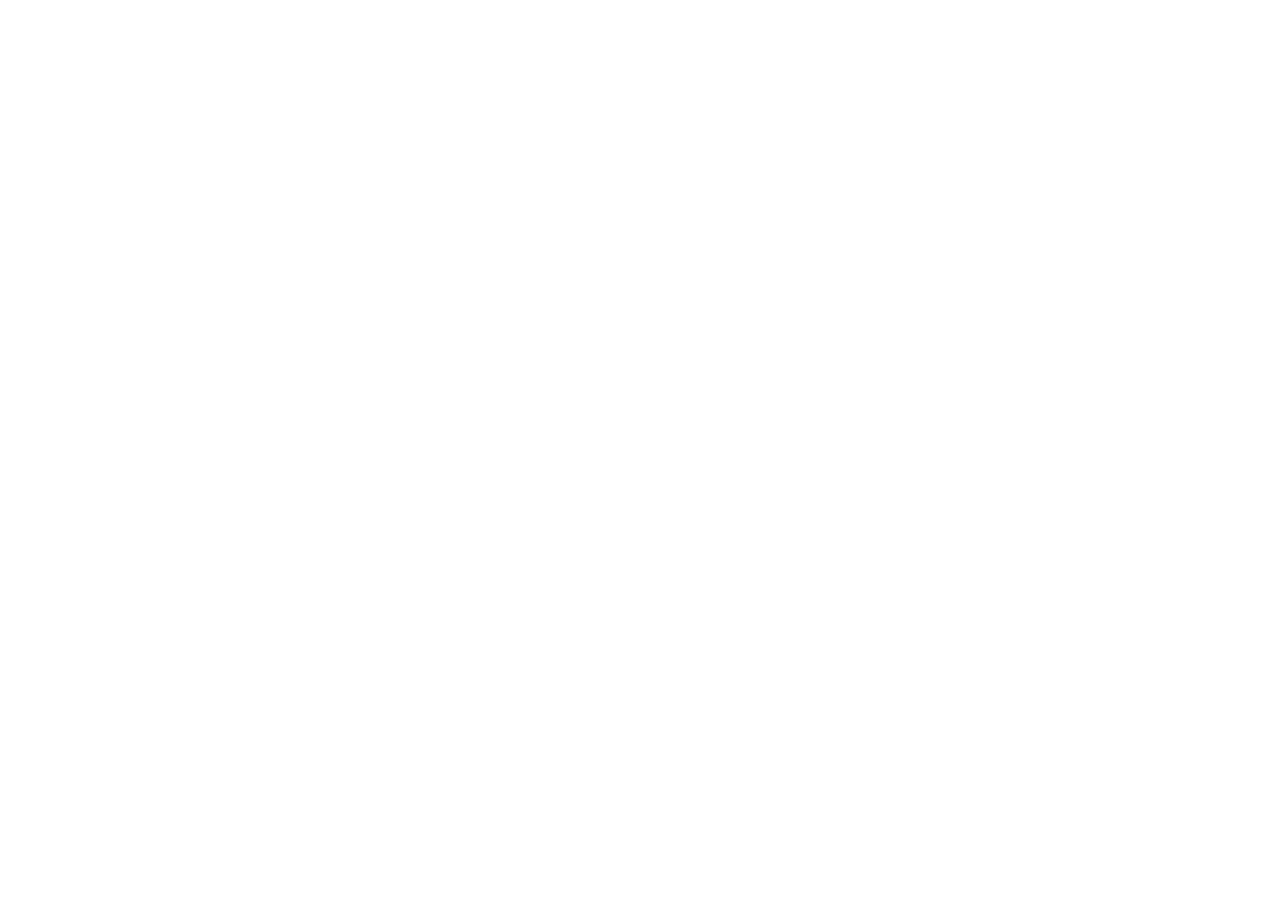
==== 404/index.html @ dc222eaa "Updates" ====
<!DOCTYPE html><html><head><meta charSet="utf-8"/><meta http-equiv="x-ua-compatible" content="ie=edge"/><meta name="viewport" content="width=device-width, initial-scale=1, shrink-to-fit=no"/><style data-href="/styles.4d371576f0919d60924b.css" id="gatsby-global-css">/*! tailwindcss v2.1.2 | MIT License | https://tailwindcss.com */

/*! modern-normalize v1.1.0 | MIT License | https://github.com/sindresorhus/modern-normalize */html{-moz-tab-size:4;-o-tab-size:4;tab-size:4;line-height:1.15;-webkit-text-size-adjust:100%}body{margin:0;font-family:system-ui,-apple-system,Segoe UI,Roboto,Helvetica,Arial,sans-serif,Apple Color Emoji,Segoe UI Emoji}hr{height:0;color:inherit}abbr[title]{-webkit-text-decoration:underline dotted;text-decoration:underline dotted}b,strong{font-weight:bolder}code,kbd,pre,samp{font-family:ui-monospace,SFMono-Regular,Consolas,Liberation Mono,Menlo,monospace;font-size:1em}small{font-size:80%}sub,sup{font-size:75%;line-height:0;position:relative;vertical-align:baseline}sub{bottom:-.25em}sup{top:-.5em}table{text-indent:0;border-color:inherit}button,input,optgroup,select,textarea{font-family:inherit;font-size:100%;line-height:1.15;margin:0}button,select{text-transform:none}[type=button],button{-webkit-appearance:button}legend{padding:0}progress{vertical-align:baseline}summary{display:list-item}blockquote,dd,dl,figure,h1,h2,h3,h4,h5,h6,hr,p,pre{margin:0}button{background-color:transparent;background-image:none}button:focus{outline:1px dotted;outline:5px auto -webkit-focus-ring-color}fieldset,ol,ul{margin:0;padding:0}ol,ul{list-style:none}html{font-family:ui-sans-serif,system-ui,-apple-system,BlinkMacSystemFont,Segoe UI,Roboto,Helvetica Neue,Arial,Noto Sans,sans-serif,Apple Color Emoji,Segoe UI Emoji,Segoe UI Symbol,Noto Color Emoji;line-height:1.5}body{font-family:inherit;line-height:inherit}*,:after,:before{box-sizing:border-box;border:0 solid}hr{border-top-width:1px}img{border-style:solid}textarea{resize:vertical}input::-moz-placeholder,textarea::-moz-placeholder{opacity:1;color:#a1a1aa}input:-ms-input-placeholder,textarea:-ms-input-placeholder{opacity:1;color:#a1a1aa}input::placeholder,textarea::placeholder{opacity:1;color:#a1a1aa}button{cursor:pointer}table{border-collapse:collapse}h1,h2,h3,h4,h5,h6{font-size:inherit;font-weight:inherit}a{color:inherit;text-decoration:inherit}button,input,optgroup,select,textarea{padding:0;line-height:inherit;color:inherit}code,kbd,pre,samp{font-family:ui-monospace,SFMono-Regular,Menlo,Monaco,Consolas,Liberation Mono,Courier New,monospace}audio,canvas,embed,iframe,img,object,svg,video{display:block;vertical-align:middle}img,video{max-width:100%;height:auto}.bg-gray{--tw-bg-opacity:1;background-color:rgba(76,84,84,var(--tw-bg-opacity))}.bg-light{--tw-bg-opacity:1;background-color:rgba(235,245,238,var(--tw-bg-opacity))}.border-primary{--tw-border-opacity:1;border-color:rgba(255,113,91,var(--tw-border-opacity))}.rounded-full{border-radius:9999px}.border-4{border-width:4px}.flex{display:flex}.table{display:table}.flex-col{flex-direction:column}.items-center{align-items:center}.justify-end{justify-content:flex-end}.font-medium{font-weight:500}.h-72{height:18rem}.text-xl{font-size:1.25rem;line-height:1.75rem}.text-4xl{font-size:2.25rem;line-height:2.5rem}.mt-3{margin-top:.75rem}.mt-5{margin-top:1.25rem}.mr-9{margin-right:2.25rem}.-mt-44{margin-top:-11rem}.max-w-prose{max-width:65ch}.max-w-screen-xl{max-width:1280px}.min-h-screen{min-height:100vh}.px-8{padding-left:2rem;padding-right:2rem}.pt-5{padding-top:1.25rem}.absolute{position:absolute}.relative{position:relative}.bottom-0{bottom:0}*{--tw-shadow:0 0 transparent;--tw-ring-inset:var(--tw-empty,/*!*/ /*!*/);--tw-ring-offset-width:0px;--tw-ring-offset-color:#fff;--tw-ring-color:rgba(59,130,246,0.5);--tw-ring-offset-shadow:0 0 transparent;--tw-ring-shadow:0 0 transparent}.text-primary{--tw-text-opacity:1;color:rgba(255,113,91,var(--tw-text-opacity))}.text-blue-600{--tw-text-opacity:1;color:rgba(37,99,235,var(--tw-text-opacity))}.text-gray{--tw-text-opacity:1;color:rgba(76,84,84,var(--tw-text-opacity))}.text-black{--tw-text-opacity:1;color:rgba(39,45,45,var(--tw-text-opacity))}.text-light{--tw-text-opacity:1;color:rgba(235,245,238,var(--tw-text-opacity))}.w-72{width:18rem}.w-full{width:100%}@-webkit-keyframes spin{to{transform:rotate(1turn)}}@keyframes spin{to{transform:rotate(1turn)}}@-webkit-keyframes ping{75%,to{transform:scale(2);opacity:0}}@keyframes ping{75%,to{transform:scale(2);opacity:0}}@-webkit-keyframes pulse{50%{opacity:.5}}@keyframes pulse{50%{opacity:.5}}@-webkit-keyframes bounce{0%,to{transform:translateY(-25%);-webkit-animation-timing-function:cubic-bezier(.8,0,1,1);animation-timing-function:cubic-bezier(.8,0,1,1)}50%{transform:none;-webkit-animation-timing-function:cubic-bezier(0,0,.2,1);animation-timing-function:cubic-bezier(0,0,.2,1)}}@keyframes bounce{0%,to{transform:translateY(-25%);-webkit-animation-timing-function:cubic-bezier(.8,0,1,1);animation-timing-function:cubic-bezier(.8,0,1,1)}50%{transform:none;-webkit-animation-timing-function:cubic-bezier(0,0,.2,1);animation-timing-function:cubic-bezier(0,0,.2,1)}}.filter{--tw-blur:var(--tw-empty,/*!*/ /*!*/);--tw-brightness:var(--tw-empty,/*!*/ /*!*/);--tw-contrast:var(--tw-empty,/*!*/ /*!*/);--tw-grayscale:var(--tw-empty,/*!*/ /*!*/);--tw-hue-rotate:var(--tw-empty,/*!*/ /*!*/);--tw-invert:var(--tw-empty,/*!*/ /*!*/);--tw-saturate:var(--tw-empty,/*!*/ /*!*/);--tw-sepia:var(--tw-empty,/*!*/ /*!*/);--tw-drop-shadow:var(--tw-empty,/*!*/ /*!*/);filter:var(--tw-blur) var(--tw-brightness) var(--tw-contrast) var(--tw-grayscale) var(--tw-hue-rotate) var(--tw-invert) var(--tw-saturate) var(--tw-sepia) var(--tw-drop-shadow)}@media (min-width:640px){.sm\:text-lg{font-size:1.125rem;line-height:1.75rem}}</style><meta name="generator" content="Gatsby 3.4.0"/><style>.gatsby-image-wrapper{position:relative;overflow:hidden}.gatsby-image-wrapper img{bottom:0;height:100%;left:0;margin:0;max-width:none;padding:0;position:absolute;right:0;top:0;width:100%;object-fit:cover}.gatsby-image-wrapper [data-main-image]{opacity:0;transform:translateZ(0);transition:opacity .25s linear;will-change:opacity}.gatsby-image-wrapper-constrained{display:inline-block}</style><noscript><style>.gatsby-image-wrapper noscript [data-main-image]{opacity:1!important}.gatsby-image-wrapper [data-placeholder-image]{opacity:0!important}</style></noscript><script type="module">const e="undefined"!=typeof HTMLImageElement&&"loading"in HTMLImageElement.prototype;e&&document.body.addEventListener("load",(function(e){if(void 0===e.target.dataset.mainImage)return;if(void 0===e.target.dataset.gatsbyImageSsr)return;const t=e.target;let a=null,n=t;for(;null===a&&n;)void 0!==n.parentNode.dataset.gatsbyImageWrapper&&(a=n.parentNode),n=n.parentNode;const o=a.querySelector("[data-placeholder-image]"),r=new Image;r.src=t.currentSrc,r.decode().catch((()=>{})).then((()=>{t.style.opacity=1,o&&(o.style.opacity=0,o.style.transition="opacity 500ms linear")}))}),!0);</script><title data-react-helmet="true"></title><link as="script" rel="preload" href="/webpack-runtime-e0a2b628b7bd402c7b55.js"/><link as="script" rel="preload" href="/framework-cb53c9c362859ae9bfa5.js"/><link as="script" rel="preload" href="/app-51cdb8d6a1d5a7055a1d.js"/><link as="script" rel="preload" href="/component---src-pages-404-tsx-73007e26bf84c670ecbb.js"/><link as="fetch" rel="preload" href="/page-data/404/page-data.json" crossorigin="anonymous"/><link as="fetch" rel="preload" href="/page-data/app-data.json" crossorigin="anonymous"/></head><body><div id="___gatsby"><div style="outline:none" tabindex="-1" id="gatsby-focus-wrapper"></div><div id="gatsby-announcer" style="position:absolute;top:0;width:1px;height:1px;padding:0;overflow:hidden;clip:rect(0, 0, 0, 0);white-space:nowrap;border:0" aria-live="assertive" aria-atomic="true"></div></div><script id="gatsby-script-loader">/*<![CDATA[*/window.pagePath="/404/";/*]]>*/</script><script id="gatsby-chunk-mapping">/*<![CDATA[*/window.___chunkMapping={"polyfill":["/polyfill-16cd3ae3bc737259f086.js"],"app":["/app-51cdb8d6a1d5a7055a1d.js"],"component---src-pages-404-tsx":["/component---src-pages-404-tsx-73007e26bf84c670ecbb.js"],"component---src-pages-index-tsx":["/component---src-pages-index-tsx-27142b4225691c82a915.js"]};/*]]>*/</script><script src="/polyfill-16cd3ae3bc737259f086.js" nomodule=""></script><script src="/component---src-pages-404-tsx-73007e26bf84c670ecbb.js" async=""></script><script src="/app-51cdb8d6a1d5a7055a1d.js" async=""></script><script src="/framework-cb53c9c362859ae9bfa5.js" async=""></script><script src="/webpack-runtime-e0a2b628b7bd402c7b55.js" async=""></script></body></html>
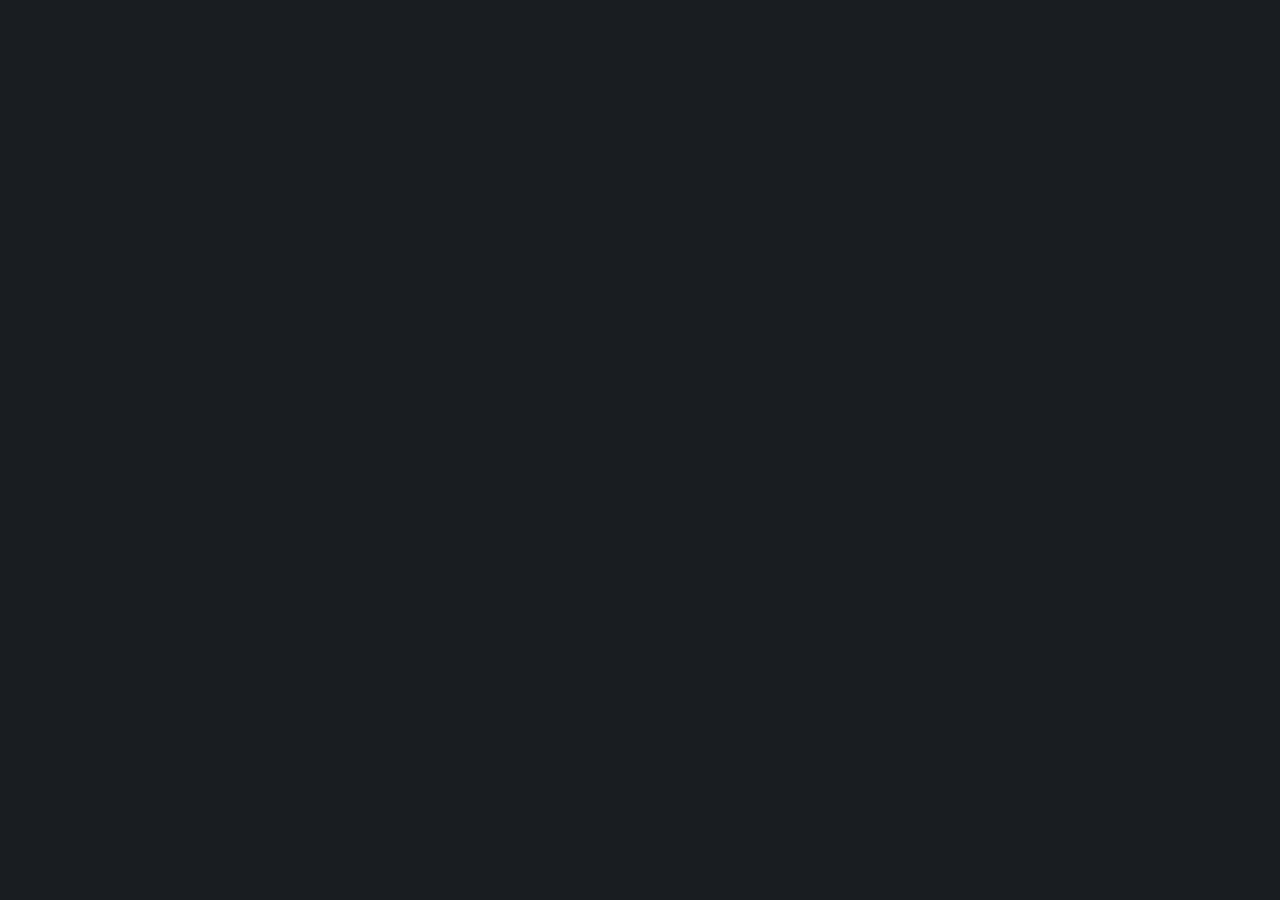
==== commit b161ce79: "Change to new site" ====
--- a/404/index.html
+++ b/404/index.html
@@ -1,3 +1,3 @@
-<!DOCTYPE html><html><head><meta charSet="utf-8"/><meta http-equiv="x-ua-compatible" content="ie=edge"/><meta name="viewport" content="width=device-width, initial-scale=1, shrink-to-fit=no"/><style data-href="/styles.4d371576f0919d60924b.css" id="gatsby-global-css">/*! tailwindcss v2.1.2 | MIT License | https://tailwindcss.com */
-
-/*! modern-normalize v1.1.0 | MIT License | https://github.com/sindresorhus/modern-normalize */html{-moz-tab-size:4;-o-tab-size:4;tab-size:4;line-height:1.15;-webkit-text-size-adjust:100%}body{margin:0;font-family:system-ui,-apple-system,Segoe UI,Roboto,Helvetica,Arial,sans-serif,Apple Color Emoji,Segoe UI Emoji}hr{height:0;color:inherit}abbr[title]{-webkit-text-decoration:underline dotted;text-decoration:underline dotted}b,strong{font-weight:bolder}code,kbd,pre,samp{font-family:ui-monospace,SFMono-Regular,Consolas,Liberation Mono,Menlo,monospace;font-size:1em}small{font-size:80%}sub,sup{font-size:75%;line-height:0;position:relative;vertical-align:baseline}sub{bottom:-.25em}sup{top:-.5em}table{text-indent:0;border-color:inherit}button,input,optgroup,select,textarea{font-family:inherit;font-size:100%;line-height:1.15;margin:0}button,select{text-transform:none}[type=button],button{-webkit-appearance:button}legend{padding:0}progress{vertical-align:baseline}summary{display:list-item}blockquote,dd,dl,figure,h1,h2,h3,h4,h5,h6,hr,p,pre{margin:0}button{background-color:transparent;background-image:none}button:focus{outline:1px dotted;outline:5px auto -webkit-focus-ring-color}fieldset,ol,ul{margin:0;padding:0}ol,ul{list-style:none}html{font-family:ui-sans-serif,system-ui,-apple-system,BlinkMacSystemFont,Segoe UI,Roboto,Helvetica Neue,Arial,Noto Sans,sans-serif,Apple Color Emoji,Segoe UI Emoji,Segoe UI Symbol,Noto Color Emoji;line-height:1.5}body{font-family:inherit;line-height:inherit}*,:after,:before{box-sizing:border-box;border:0 solid}hr{border-top-width:1px}img{border-style:solid}textarea{resize:vertical}input::-moz-placeholder,textarea::-moz-placeholder{opacity:1;color:#a1a1aa}input:-ms-input-placeholder,textarea:-ms-input-placeholder{opacity:1;color:#a1a1aa}input::placeholder,textarea::placeholder{opacity:1;color:#a1a1aa}button{cursor:pointer}table{border-collapse:collapse}h1,h2,h3,h4,h5,h6{font-size:inherit;font-weight:inherit}a{color:inherit;text-decoration:inherit}button,input,optgroup,select,textarea{padding:0;line-height:inherit;color:inherit}code,kbd,pre,samp{font-family:ui-monospace,SFMono-Regular,Menlo,Monaco,Consolas,Liberation Mono,Courier New,monospace}audio,canvas,embed,iframe,img,object,svg,video{display:block;vertical-align:middle}img,video{max-width:100%;height:auto}.bg-gray{--tw-bg-opacity:1;background-color:rgba(76,84,84,var(--tw-bg-opacity))}.bg-light{--tw-bg-opacity:1;background-color:rgba(235,245,238,var(--tw-bg-opacity))}.border-primary{--tw-border-opacity:1;border-color:rgba(255,113,91,var(--tw-border-opacity))}.rounded-full{border-radius:9999px}.border-4{border-width:4px}.flex{display:flex}.table{display:table}.flex-col{flex-direction:column}.items-center{align-items:center}.justify-end{justify-content:flex-end}.font-medium{font-weight:500}.h-72{height:18rem}.text-xl{font-size:1.25rem;line-height:1.75rem}.text-4xl{font-size:2.25rem;line-height:2.5rem}.mt-3{margin-top:.75rem}.mt-5{margin-top:1.25rem}.mr-9{margin-right:2.25rem}.-mt-44{margin-top:-11rem}.max-w-prose{max-width:65ch}.max-w-screen-xl{max-width:1280px}.min-h-screen{min-height:100vh}.px-8{padding-left:2rem;padding-right:2rem}.pt-5{padding-top:1.25rem}.absolute{position:absolute}.relative{position:relative}.bottom-0{bottom:0}*{--tw-shadow:0 0 transparent;--tw-ring-inset:var(--tw-empty,/*!*/ /*!*/);--tw-ring-offset-width:0px;--tw-ring-offset-color:#fff;--tw-ring-color:rgba(59,130,246,0.5);--tw-ring-offset-shadow:0 0 transparent;--tw-ring-shadow:0 0 transparent}.text-primary{--tw-text-opacity:1;color:rgba(255,113,91,var(--tw-text-opacity))}.text-blue-600{--tw-text-opacity:1;color:rgba(37,99,235,var(--tw-text-opacity))}.text-gray{--tw-text-opacity:1;color:rgba(76,84,84,var(--tw-text-opacity))}.text-black{--tw-text-opacity:1;color:rgba(39,45,45,var(--tw-text-opacity))}.text-light{--tw-text-opacity:1;color:rgba(235,245,238,var(--tw-text-opacity))}.w-72{width:18rem}.w-full{width:100%}@-webkit-keyframes spin{to{transform:rotate(1turn)}}@keyframes spin{to{transform:rotate(1turn)}}@-webkit-keyframes ping{75%,to{transform:scale(2);opacity:0}}@keyframes ping{75%,to{transform:scale(2);opacity:0}}@-webkit-keyframes pulse{50%{opacity:.5}}@keyframes pulse{50%{opacity:.5}}@-webkit-keyframes bounce{0%,to{transform:translateY(-25%);-webkit-animation-timing-function:cubic-bezier(.8,0,1,1);animation-timing-function:cubic-bezier(.8,0,1,1)}50%{transform:none;-webkit-animation-timing-function:cubic-bezier(0,0,.2,1);animation-timing-function:cubic-bezier(0,0,.2,1)}}@keyframes bounce{0%,to{transform:translateY(-25%);-webkit-animation-timing-function:cubic-bezier(.8,0,1,1);animation-timing-function:cubic-bezier(.8,0,1,1)}50%{transform:none;-webkit-animation-timing-function:cubic-bezier(0,0,.2,1);animation-timing-function:cubic-bezier(0,0,.2,1)}}.filter{--tw-blur:var(--tw-empty,/*!*/ /*!*/);--tw-brightness:var(--tw-empty,/*!*/ /*!*/);--tw-contrast:var(--tw-empty,/*!*/ /*!*/);--tw-grayscale:var(--tw-empty,/*!*/ /*!*/);--tw-hue-rotate:var(--tw-empty,/*!*/ /*!*/);--tw-invert:var(--tw-empty,/*!*/ /*!*/);--tw-saturate:var(--tw-empty,/*!*/ /*!*/);--tw-sepia:var(--tw-empty,/*!*/ /*!*/);--tw-drop-shadow:var(--tw-empty,/*!*/ /*!*/);filter:var(--tw-blur) var(--tw-brightness) var(--tw-contrast) var(--tw-grayscale) var(--tw-hue-rotate) var(--tw-invert) var(--tw-saturate) var(--tw-sepia) var(--tw-drop-shadow)}@media (min-width:640px){.sm\:text-lg{font-size:1.125rem;line-height:1.75rem}}</style><meta name="generator" content="Gatsby 3.4.0"/><style>.gatsby-image-wrapper{position:relative;overflow:hidden}.gatsby-image-wrapper img{bottom:0;height:100%;left:0;margin:0;max-width:none;padding:0;position:absolute;right:0;top:0;width:100%;object-fit:cover}.gatsby-image-wrapper [data-main-image]{opacity:0;transform:translateZ(0);transition:opacity .25s linear;will-change:opacity}.gatsby-image-wrapper-constrained{display:inline-block}</style><noscript><style>.gatsby-image-wrapper noscript [data-main-image]{opacity:1!important}.gatsby-image-wrapper [data-placeholder-image]{opacity:0!important}</style></noscript><script type="module">const e="undefined"!=typeof HTMLImageElement&&"loading"in HTMLImageElement.prototype;e&&document.body.addEventListener("load",(function(e){if(void 0===e.target.dataset.mainImage)return;if(void 0===e.target.dataset.gatsbyImageSsr)return;const t=e.target;let a=null,n=t;for(;null===a&&n;)void 0!==n.parentNode.dataset.gatsbyImageWrapper&&(a=n.parentNode),n=n.parentNode;const o=a.querySelector("[data-placeholder-image]"),r=new Image;r.src=t.currentSrc,r.decode().catch((()=>{})).then((()=>{t.style.opacity=1,o&&(o.style.opacity=0,o.style.transition="opacity 500ms linear")}))}),!0);</script><title data-react-helmet="true"></title><link as="script" rel="preload" href="/webpack-runtime-e0a2b628b7bd402c7b55.js"/><link as="script" rel="preload" href="/framework-cb53c9c362859ae9bfa5.js"/><link as="script" rel="preload" href="/app-51cdb8d6a1d5a7055a1d.js"/><link as="script" rel="preload" href="/component---src-pages-404-tsx-73007e26bf84c670ecbb.js"/><link as="fetch" rel="preload" href="/page-data/404/page-data.json" crossorigin="anonymous"/><link as="fetch" rel="preload" href="/page-data/app-data.json" crossorigin="anonymous"/></head><body><div id="___gatsby"><div style="outline:none" tabindex="-1" id="gatsby-focus-wrapper"></div><div id="gatsby-announcer" style="position:absolute;top:0;width:1px;height:1px;padding:0;overflow:hidden;clip:rect(0, 0, 0, 0);white-space:nowrap;border:0" aria-live="assertive" aria-atomic="true"></div></div><script id="gatsby-script-loader">/*<![CDATA[*/window.pagePath="/404/";/*]]>*/</script><script id="gatsby-chunk-mapping">/*<![CDATA[*/window.___chunkMapping={"polyfill":["/polyfill-16cd3ae3bc737259f086.js"],"app":["/app-51cdb8d6a1d5a7055a1d.js"],"component---src-pages-404-tsx":["/component---src-pages-404-tsx-73007e26bf84c670ecbb.js"],"component---src-pages-index-tsx":["/component---src-pages-index-tsx-27142b4225691c82a915.js"]};/*]]>*/</script><script src="/polyfill-16cd3ae3bc737259f086.js" nomodule=""></script><script src="/component---src-pages-404-tsx-73007e26bf84c670ecbb.js" async=""></script><script src="/app-51cdb8d6a1d5a7055a1d.js" async=""></script><script src="/framework-cb53c9c362859ae9bfa5.js" async=""></script><script src="/webpack-runtime-e0a2b628b7bd402c7b55.js" async=""></script></body></html>+<!DOCTYPE html><html><head><meta charSet="utf-8"/><meta http-equiv="x-ua-compatible" content="ie=edge"/><meta name="viewport" content="width=device-width, initial-scale=1, shrink-to-fit=no"/><meta name="generator" content="Gatsby 4.7.1"/><style data-href="/styles.ad61acfd66d26c2b22b9.css" data-identity="gatsby-global-css">/*
+! tailwindcss v3.0.22 | MIT License | https://tailwindcss.com
+*/*,:after,:before{border:0 solid #e5e7eb;box-sizing:border-box}:after,:before{--tw-content:""}html{-webkit-text-size-adjust:100%;font-family:ui-sans-serif,system-ui,-apple-system,BlinkMacSystemFont,Segoe UI,Roboto,Helvetica Neue,Arial,Noto Sans,sans-serif,Apple Color Emoji,Segoe UI Emoji,Segoe UI Symbol,Noto Color Emoji;line-height:1.5;-moz-tab-size:4;tab-size:4}body{line-height:inherit;margin:0}hr{border-top-width:1px;color:inherit;height:0}abbr:where([title]){text-decoration:underline dotted}h1,h2,h3,h4,h5,h6{font-size:inherit;font-weight:inherit}a{color:inherit;text-decoration:inherit}b,strong{font-weight:bolder}code,kbd,pre,samp{font-family:ui-monospace,SFMono-Regular,Menlo,Monaco,Consolas,Liberation Mono,Courier New,monospace;font-size:1em}small{font-size:80%}sub,sup{font-size:75%;line-height:0;position:relative;vertical-align:baseline}sub{bottom:-.25em}sup{top:-.5em}table{border-collapse:collapse;border-color:inherit;text-indent:0}button,input,optgroup,select,textarea{color:inherit;font-family:inherit;font-size:100%;line-height:inherit;margin:0;padding:0}button,select{text-transform:none}[type=button],[type=reset],[type=submit],button{-webkit-appearance:button;background-color:transparent;background-image:none}:-moz-focusring{outline:auto}:-moz-ui-invalid{box-shadow:none}progress{vertical-align:baseline}::-webkit-inner-spin-button,::-webkit-outer-spin-button{height:auto}[type=search]{-webkit-appearance:textfield;outline-offset:-2px}::-webkit-search-decoration{-webkit-appearance:none}::-webkit-file-upload-button{-webkit-appearance:button;font:inherit}summary{display:list-item}blockquote,dd,dl,figure,h1,h2,h3,h4,h5,h6,hr,p,pre{margin:0}fieldset{margin:0}fieldset,legend{padding:0}menu,ol,ul{list-style:none;margin:0;padding:0}textarea{resize:vertical}input::placeholder,textarea::placeholder{color:#9ca3af;opacity:1}[role=button],button{cursor:pointer}:disabled{cursor:default}audio,canvas,embed,iframe,img,object,svg,video{display:block;vertical-align:middle}img,video{height:auto;max-width:100%}[hidden]{display:none}*,:after,:before{--tw-translate-x:0;--tw-translate-y:0;--tw-rotate:0;--tw-skew-x:0;--tw-skew-y:0;--tw-scale-x:1;--tw-scale-y:1;--tw-pan-x: ;--tw-pan-y: ;--tw-pinch-zoom: ;--tw-scroll-snap-strictness:proximity;--tw-ordinal: ;--tw-slashed-zero: ;--tw-numeric-figure: ;--tw-numeric-spacing: ;--tw-numeric-fraction: ;--tw-ring-inset: ;--tw-ring-offset-width:0px;--tw-ring-offset-color:#fff;--tw-ring-color:rgba(59,130,246,.5);--tw-ring-offset-shadow:0 0 #0000;--tw-ring-shadow:0 0 #0000;--tw-shadow:0 0 #0000;--tw-shadow-colored:0 0 #0000;--tw-blur: ;--tw-brightness: ;--tw-contrast: ;--tw-grayscale: ;--tw-hue-rotate: ;--tw-invert: ;--tw-saturate: ;--tw-sepia: ;--tw-drop-shadow: ;--tw-backdrop-blur: ;--tw-backdrop-brightness: ;--tw-backdrop-contrast: ;--tw-backdrop-grayscale: ;--tw-backdrop-hue-rotate: ;--tw-backdrop-invert: ;--tw-backdrop-opacity: ;--tw-backdrop-saturate: ;--tw-backdrop-sepia: }.m-auto{margin:auto}.flex{display:flex}.h-20{height:5rem}.w-full{width:100%}.w-44{width:11rem}.max-w-3xl{max-width:48rem}.flex-col{flex-direction:column}.items-center{align-items:center}.justify-end{justify-content:flex-end}.gap-8{gap:2rem}.gap-4{gap:1rem}.border{border-width:1px}.border-primary{--tw-border-opacity:1;border-color:rgb(64 255 106/var(--tw-border-opacity))}.p-4{padding:1rem}.pt-0{padding-top:0}.text-xl{font-size:1.25rem;line-height:1.75rem}.font-semibold{font-weight:600}body{background-color:#191d21;color:#d9dde5}</style><style>.gatsby-image-wrapper{position:relative;overflow:hidden}.gatsby-image-wrapper picture.object-fit-polyfill{position:static!important}.gatsby-image-wrapper img{bottom:0;height:100%;left:0;margin:0;max-width:none;padding:0;position:absolute;right:0;top:0;width:100%;object-fit:cover}.gatsby-image-wrapper [data-main-image]{opacity:0;transform:translateZ(0);transition:opacity .25s linear;will-change:opacity}.gatsby-image-wrapper-constrained{display:inline-block;vertical-align:top}</style><noscript><style>.gatsby-image-wrapper noscript [data-main-image]{opacity:1!important}.gatsby-image-wrapper [data-placeholder-image]{opacity:0!important}</style></noscript><script type="module">const e="undefined"!=typeof HTMLImageElement&&"loading"in HTMLImageElement.prototype;e&&document.body.addEventListener("load",(function(e){if(void 0===e.target.dataset.mainImage)return;if(void 0===e.target.dataset.gatsbyImageSsr)return;const t=e.target;let a=null,n=t;for(;null===a&&n;)void 0!==n.parentNode.dataset.gatsbyImageWrapper&&(a=n.parentNode),n=n.parentNode;const o=a.querySelector("[data-placeholder-image]"),r=new Image;r.src=t.currentSrc,r.decode().catch((()=>{})).then((()=>{t.style.opacity=1,o&&(o.style.opacity=0,o.style.transition="opacity 500ms linear")}))}),!0);</script><title data-react-helmet="true"></title><link as="script" rel="preload" href="/webpack-runtime-c25775884f91b77d2688.js"/><link as="script" rel="preload" href="/framework-285367111a29a89e807e.js"/><link as="script" rel="preload" href="/app-0b720d0bc50adf2f659e.js"/><link as="script" rel="preload" href="/component---src-pages-404-tsx-5e01ac61ca7119d9aa71.js"/><link as="fetch" rel="preload" href="/page-data/404/page-data.json" crossorigin="anonymous"/><link as="fetch" rel="preload" href="/page-data/app-data.json" crossorigin="anonymous"/></head><body><div id="___gatsby"><div style="outline:none" tabindex="-1" id="gatsby-focus-wrapper"></div><div id="gatsby-announcer" style="position:absolute;top:0;width:1px;height:1px;padding:0;overflow:hidden;clip:rect(0, 0, 0, 0);white-space:nowrap;border:0" aria-live="assertive" aria-atomic="true"></div></div><script id="gatsby-script-loader">/*<![CDATA[*/window.pagePath="/404/";window.___webpackCompilationHash="777d583ca654cf423818";/*]]>*/</script><script id="gatsby-chunk-mapping">/*<![CDATA[*/window.___chunkMapping={"polyfill":["/polyfill-e75b6ab34bc42e353e9b.js"],"app":["/app-0b720d0bc50adf2f659e.js"],"component---src-pages-404-tsx":["/component---src-pages-404-tsx-5e01ac61ca7119d9aa71.js"],"component---src-pages-index-tsx":["/component---src-pages-index-tsx-214f037cee31784c1362.js"]};/*]]>*/</script><script src="/polyfill-e75b6ab34bc42e353e9b.js" nomodule=""></script><script src="/component---src-pages-404-tsx-5e01ac61ca7119d9aa71.js" async=""></script><script src="/app-0b720d0bc50adf2f659e.js" async=""></script><script src="/framework-285367111a29a89e807e.js" async=""></script><script src="/webpack-runtime-c25775884f91b77d2688.js" async=""></script></body></html>